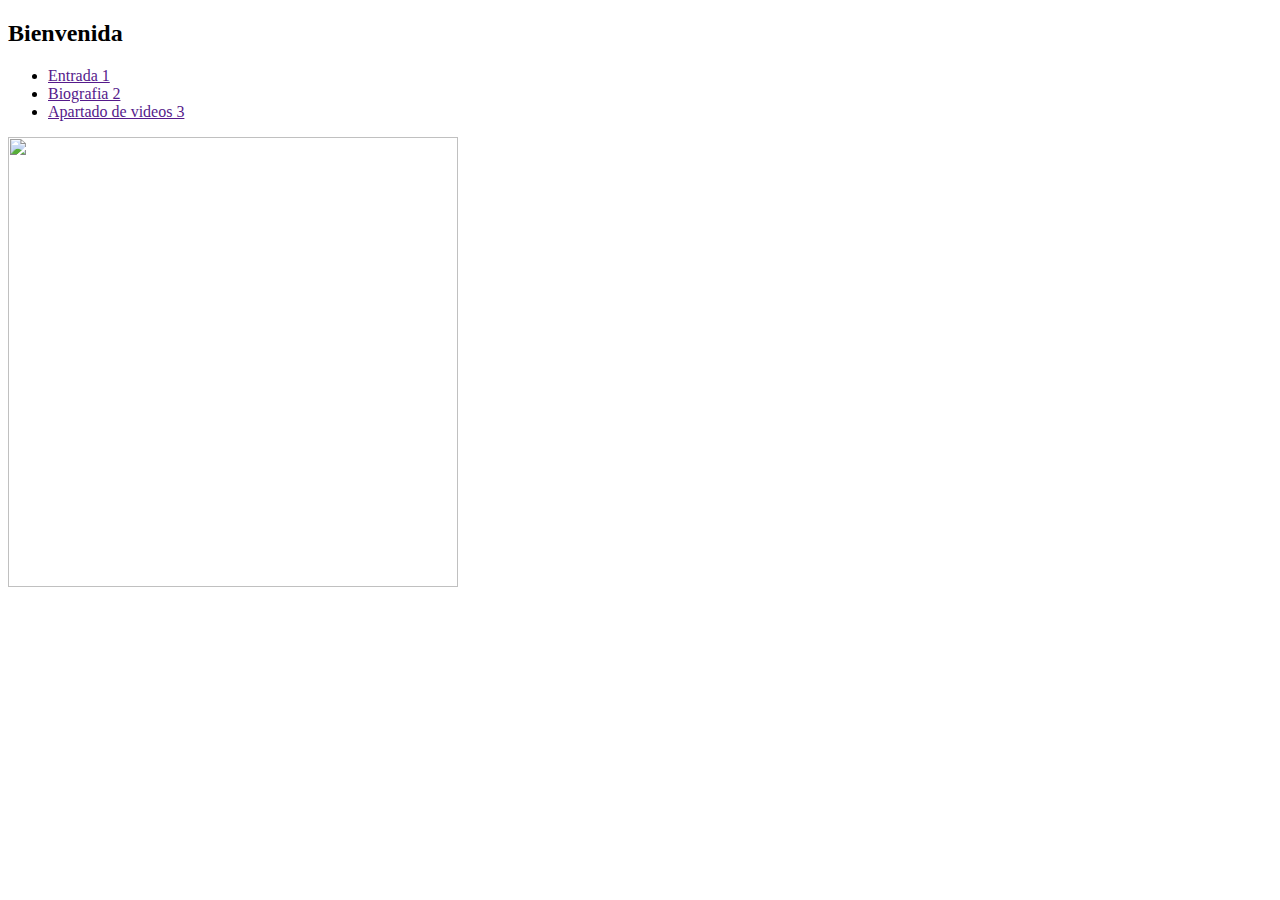
==== index.html @ f535bb15 "Agregando la carpeta assets" ====
<!DOCTYPE html> 
<html>
	<head>
	<meta charset="utf-8">
	<title></title>
	<link rel="stylesheet" type="text/css" href="css/estilo.css">
	</head>
	<body>
		<div id="Principal">
			<header>
				<div id="logo">
					<h2>Bienvenida</h2>
					<p></p>
				</div>

				<nav class="menu">
					<ul>
						<li><a href="">Entrada 1</a></li>
						<li><a href="">Biografia 2</a></li>
						<li><a href="">Apartado de videos 3</a></li>
					</ul>
				</nav>
			</header>
			<section id="informatica">
				<img src="img/informatica.png" width="450" height="450">
			</section>
		</div>	


	</body>
</html>
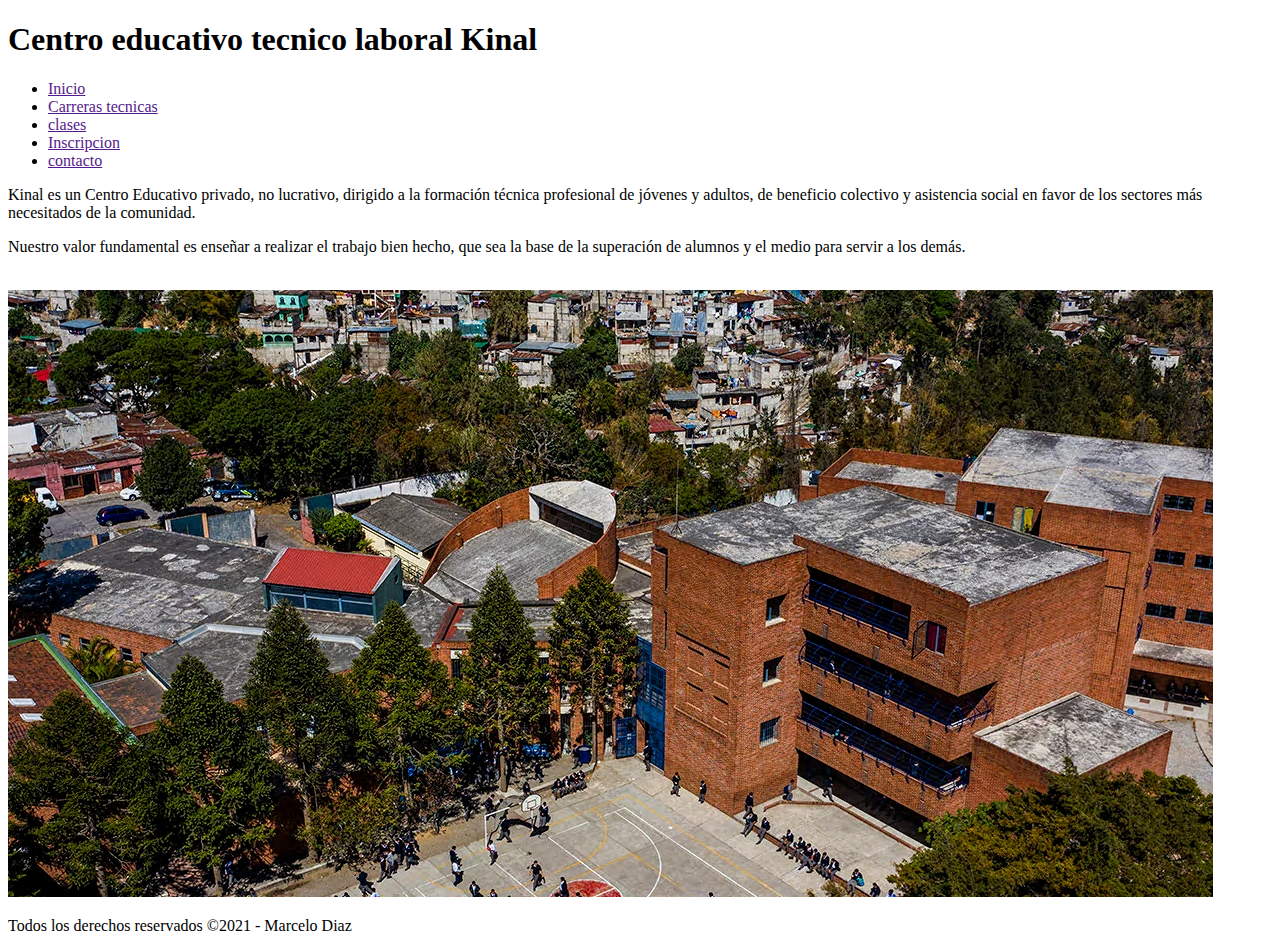
==== commit b91e9868: "Se ha creado el menu de navegacion" ====
--- a/index.html
+++ b/index.html
@@ -1,31 +1,46 @@
 <!DOCTYPE html> 
-<html>
+<html lang="es">
 	<head>
-	<meta charset="utf-8">
-	<title></title>
-	<link rel="stylesheet" type="text/css" href="css/estilo.css">
+		<meta charset="UTF-8"> 
+		<title>Fundacion Kinal </title>
 	</head>
 	<body>
-		<div id="Principal">
-			<header>
-				<div id="logo">
-					<h2>Bienvenida</h2>
-					<p></p>
-				</div>
-
-				<nav class="menu">
-					<ul>
-						<li><a href="">Entrada 1</a></li>
-						<li><a href="">Biografia 2</a></li>
-						<li><a href="">Apartado de videos 3</a></li>
-					</ul>
-				</nav>
-			</header>
-			<section id="informatica">
-				<img src="img/informatica.png" width="450" height="450">
+		<header>
+			<h1>Centro educativo tecnico laboral Kinal</h1>
+		</header>
+		<nav>
+			<ul> 
+				<li>
+					<a href="">Inicio</a>
+				</li>
+				<li>
+					<a href="">Carreras tecnicas</a>
+				</li>
+				<li>
+					<a href="">clases</a>
+				</li>
+				<li>
+					<a href="">Inscripcion</a>
+				</li>
+				<li>
+					<a href="">contacto</a>
+				</li>
+			</ul>
+		</nav>
+		<main>
+			<section>
+				<p>
+					Kinal es un Centro Educativo privado, no lucrativo, dirigido a la formación técnica profesional de jóvenes y adultos, de beneficio colectivo y asistencia social en favor de los sectores más necesitados de la comunidad.
+				</p>
+				<p>
+					Nuestro valor fundamental es enseñar a realizar el trabajo bien hecho, que sea la base de la superación de alumnos y el medio para servir a los demás.
+				</p>
+				<br>
+				<img src="./assets/img/principal.png"
 			</section>
-		</div>	
-
-
+		</main>
+		<footer>
+			<p>Todos los derechos reservados &copy;2021 - Marcelo Diaz</p>
+		</footer>
 	</body>
 </html>
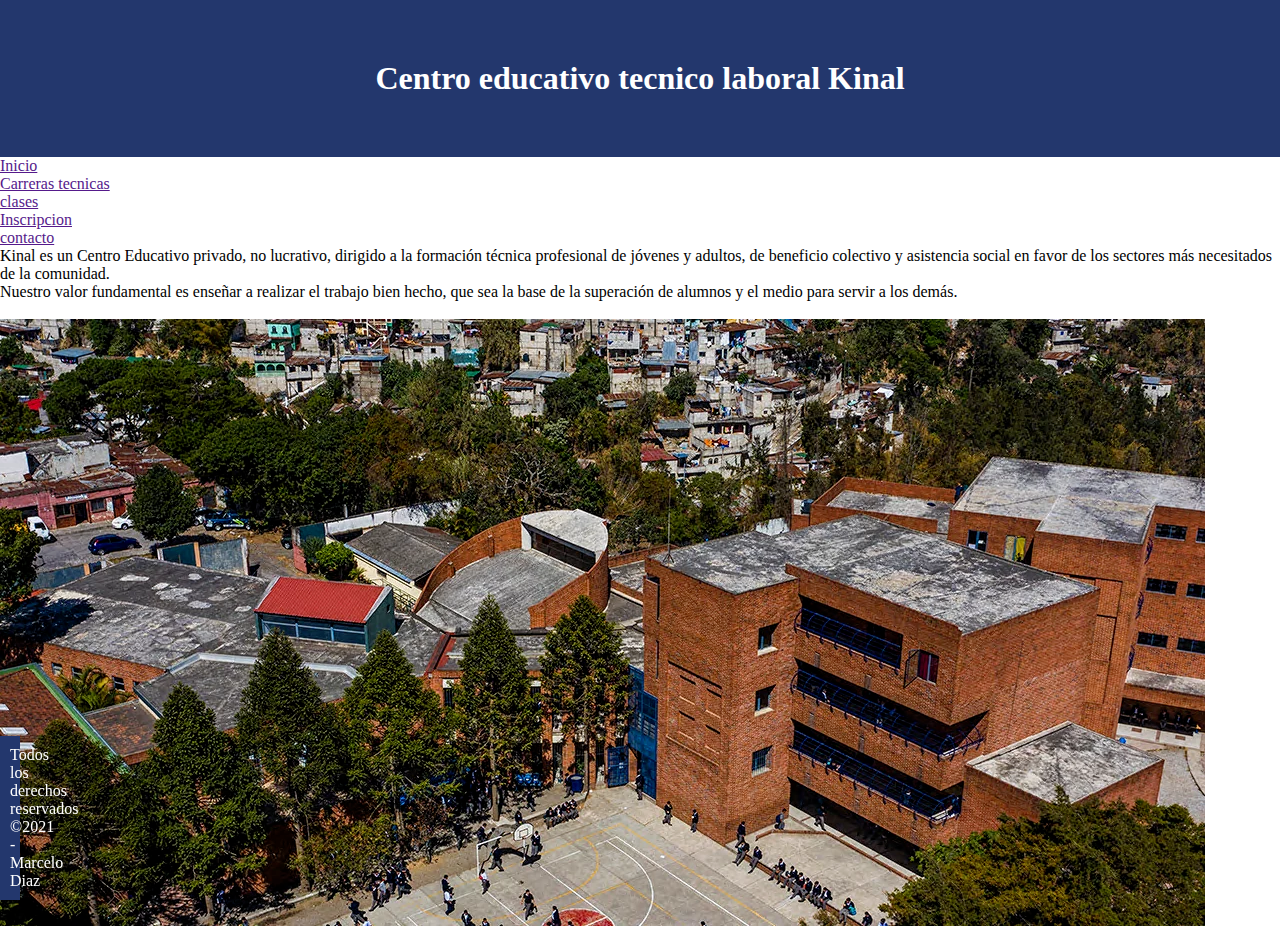
==== commit 55b7b51d: "se ha modificado la biografia y el apartado de video" ====
--- a/index.html
+++ b/index.html
@@ -3,6 +3,7 @@
 	<head>
 		<meta charset="UTF-8"> 
 		<title>Fundacion Kinal </title>
+		<link rel="stylesheet" href="./assets/css/style.css">
 	</head>
 	<body>
 		<header>
@@ -27,12 +28,12 @@
 				</li>
 			</ul>
 		</nav>
-		<main>
-			<section>
-				<p>
+		<main >
+			<section id= "contenido">
+				<p class="descripcion">
 					Kinal es un Centro Educativo privado, no lucrativo, dirigido a la formación técnica profesional de jóvenes y adultos, de beneficio colectivo y asistencia social en favor de los sectores más necesitados de la comunidad.
 				</p>
-				<p>
+				<p class="descripcion">
 					Nuestro valor fundamental es enseñar a realizar el trabajo bien hecho, que sea la base de la superación de alumnos y el medio para servir a los demás.
 				</p>
 				<br>
--- a/assets/css/style.css
+++ b/assets/css/style.css
@@ -0,0 +1,20 @@
+*{
+    margin: 0px; 
+    padding: 0px;
+}
+header{
+    background-color: #23376D;
+    color:#fff;
+    text-align: center;
+    padding: 60px;
+}
+footer{
+    background-color: #23376D;
+    text-align: center;
+    color: white;
+    padding: 10px;
+    position: fixed;
+    bottom: 0px;
+    width: 0px;
+}
+
